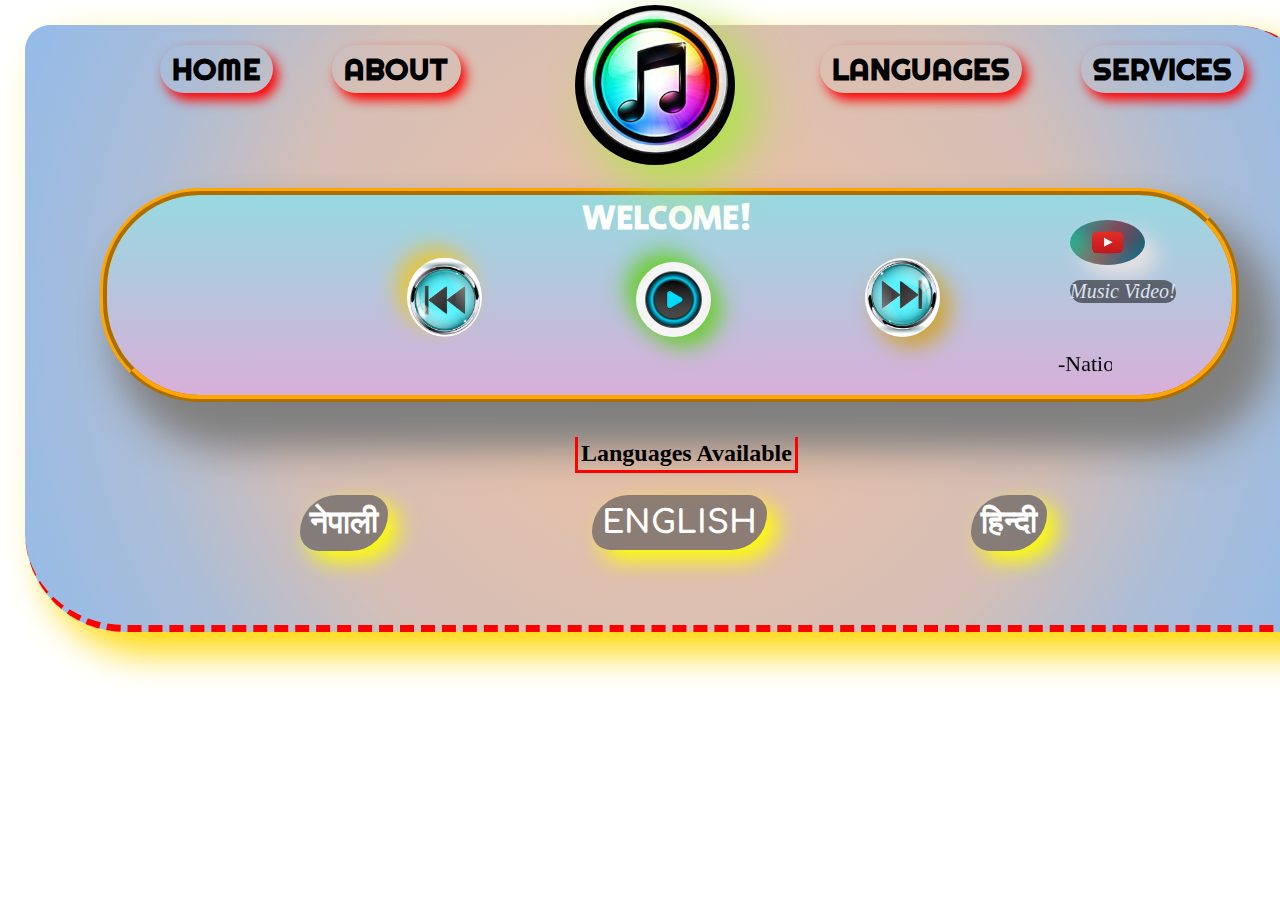
==== index.html @ 45af14a0 "Add files via upload" ====
<!DOCTYPE html>
<html lang="en">
    <head>
        <meta charset="UTF-8">
        <meta http-equiv="X-UA-Compatible" content="IE=edge">
        <meta name="viewport" content="width=device-width, initial-scale=1.0">
        <title> (: PLAY THE MUSIC :) </title>
        <link rel="shortcut icon" href="img/music logo.ico" type="image/x-icon">
    <link rel="stylesheet" href="style.css">
</head>

<body onload="Myfuc()">
    <div id="load">
        <img class="load" src="/img/loaf.gif" alt="loading!!">
        <marquee class="mar" behavior="alternate" direction="right">LOADING</marquee>
    </div>
    <div id="first">
        <div id="nav">
            <ul>
                <a href="#index.html" target="blank" title="HOME"><li>HOME</li></a>              
                <a href="https://www.google.com" target="blank" title="ABOUT"><li>ABOUT</li></a> 
                <a href="/html/lang.html" target="blank" title="LANGUAGES"><li>LANGUAGES</li></a>              
                <a href="/html/services.html" target="blank" title="SERVICES"><li>SERVICES</li></a>              
            </ul>
            <img id="logo" src="/img/music logo.jpg" alt="LOGO">             
        </div>
        <div id="song">
            <b>WELCOME!</b>
            <img class="control con1" src="/img/nextprivious.jpg" title="Prev.." >
            <img class="control" id="con2" src="/img/play.jpg" title="Play / Pause" >
            <img class="control con3" src="/img/nextprivious.jpg" title="Next" >
            <img id="gif" src="/img/gif_song.gif" >
            <marquee id="title" behavior="scroll" direction="left"> -National Anthem Of Nepal- (नेपालको राष्ट्रिय गान) </marquee>
            <a href="https://www.youtube.com/watch?v=4OEVlkZRv0Y&t=5s" target="blank"><img id="replay" src="/img/repaly.jpg" alt="replay"></a>
            <i>Music Video!</i>
        </div>
        <audio controls id="audio">
            <source src="/audio/National Anthem of Nepal (नेपालको राष्ट्रिय गान) with Lyrics.mp3">
        </audio>
        <div id="lang">
            <h2 style="font-family: Cambria, Cochin, Georgia, Times, 'Times New Roman', serif; border: 3px solid red; width:fit-content;padding: 3px; border-top: none; ">Languages Available</h2>
            <div class="lang1">
            <a  href="/html/nep.html" title="NEPALI"><h1>नेपाली</h1></a>
            <a  href="/html/eng.html" title="ENGLISH"><h1 class="b">ENGLISH</h1></a>
            <a href="/html/hin.html" title="HINDI"><h1>हिन्दी</h1></a>
            </div>
        </div>
        
    </div>

</body>


<script src="script.js"></script>
</html>
---- style.css ----
@import url('https://fonts.googleapis.com/css2?family=Comfortaa:wght@700&family=Fjalla+One&family=Pushster&family=Righteous&family=Secular+One&display=swap');
*{margin: 0;padding: 0;}
#first{
    width: 1300px;
    height: 600px;
    box-shadow: 20px 20px 37px gold;
    border-radius: 25px 100px;
    margin: 25px;
    background: radial-gradient(circle, rgba(238,174,202,1) 0%, rgba(242,193,160,1) 0%, rgba(212,191,183,1) 56%, rgba(172,189,214,1) 76%, rgba(148,187,233,1) 100%);    overflow: hidden;
    border-bottom: 7px red dashed;
    border-right: 7px red dashed;
}
li{
    font-size:30px;
    display: inline-block;
    font-weight: 1000;
    font-style: bold;
    font-family: 'Righteous', cursive;
    box-shadow: 5px 7px 12px red;
    border-radius: 25px;
    padding: 5px 12px;
    margin:20px 20px;
    cursor: pointer;
    color: black;
}
li:nth-child(1){
    margin-left: 135px;
}
li:nth-child(3){
    margin-left: 330px;
    
}
a:nth-child(3){
    margin-left: 200px;
}
a:nth-child(4){
    margin-left: -100px;
}
a:nth-child(2){
    margin-left: -100px;
}

li:active{
    background: black;
    color: white;
}
#logo{
    position: absolute;
    top: 5px;
    left: 575px;
    width: 160px;
    border-radius: 50%;
    box-shadow: 20px 20px 50px rgb(173, 228, 70);
    animation: rotate 10s linear 0s infinite;
}
#logo:hover{
    animation:none;
    
}
@keyframes rotate{
    0%{
        transform: rotate(0deg);
    }
    20%{
        transform: rotate(90deg);
    }
    50%{
        transform: rotate(180deg);
    }
    70%{
        transform: rotate(270deg);
    }
    100%{
        transform: rotate(360deg);
    }
}
li:hover{
    border-radius: 10%;
    box-shadow: 20px 20px 50px rgb(230, 255, 9),-20px -20px 50px rgb(255, 9, 152);
    border: 2px solid black;
    font-size: 32px;
    transition: 0.3s;
    
}
#song{
    width: 1125px;
    height: 200px;
    margin: 75px 75px;
    background-color: #D9AFD9;
    background-image: linear-gradient(0deg, #D9AFD9 0%, #97D9E1 100%);
    border: 7px ridge rgb(255, 166, 0);
    border-radius: 100px;
    overflow: hidden;
    
    box-shadow: 20px 30px 40px grey,30px 40px 50px grey;
    
}
b:nth-child(1){
    margin: 30px 475px;
    font-size: 33px;
    font-family: 'Secular One', sans-serif;
    color: white;
}
.control{
    width: 75px;
    margin-left: 150px;
    border-radius: 50%;
    margin-top: 15px;
    cursor: pointer;
}
.con1{
    margin-left: 300px;
    box-shadow: 10px 10px 22px rgb(230, 198, 58);
    transform: rotate(180deg);
}
.con3{
    box-shadow: 10px 10px 22px rgb(206, 164, 49);
}
#con2{
    box-shadow: 10px 10px 22px rgb(107, 206, 49),-10px -10px 22px rgb(107, 206, 49);

}
.con1:hover,.con3:hover{
    box-shadow: 10px 10px 22px rgb(46, 179, 202);
    transition: 0.2s;
}
#con2:hover{
    box-shadow: 10px 10px 22px rgb(206, 49, 70),-10px -10px 22px rgb(91, 49, 206);

}
#gif{
    position: absolute;
    top: 230px;
    box-shadow: 20px 20px 40px rgb(61, 57, 57);
    border: 5px white dashed;
    left: 150px;
    width: 170px;
    border-radius: 50%;
    display: none;
    z-index: 2000;
}
#title{
  
    margin: 10px 120px;
    font: 22px cursive;
}
#audio{
    position: absolute;
    width: 500px;
    top: 380px;
    left: 420px;
    border-radius: 20%;
    display: none;
    box-shadow: 5px 5px 20px rgb(47, 255, 255),-5px -5px 20px rgb(255, 182, 47);
}

#replay{
    border-radius: 50%;
    position: absolute;
    top: 220px;
    left: 1070px;
    width: 75px;
    box-shadow: 12px 12px 20px rgb(233, 226, 226);
    cursor: pointer;
}
#replay:hover{
    box-shadow: 12px 12px 20px rgb(211, 0, 63);
    border: 5px dotted black;
    transition: 0.3s;
    width: 75px;

    
}
#lang{
    margin-top: -40px;
    margin-left: 550px;
    
}
#song i{
    background: black;
    color: white;
    position: absolute;
    top: 280px;
    left: 1070px;
    font-size: 20px;
    border-radius: 30px 40px;
    opacity: 50%;
    
}
#lang h1{
    padding: 10px;
    display:inline-block;
    
    background-color: rgba(73, 73, 73, 0.568);
    box-shadow: 10px 10px 22px yellow;
    border-radius: 40px 20px;
    font-family: 'Comfortaa', cursive;
    color: rgb(255, 255, 255);
    cursor: pointer;
   
    border: 5px 0px;
}
.lang1{
    margin-left: -275px;
    margin-top: 22px;
}
#lang h1:hover{
    background: transparent;
    color: rgb(130, 0, 33);
    box-shadow: 7px 7px 7px rgb(130, 0, 113);
    border: 2px solid black;
    transition: 0.2s;
}
#lang h1:active{background-color: indigo;}
    .b{
        margin-left: 300px;
    }
    #load{
        z-index: 9;
        background: rgba(255, 0, 0, 0.671);
        width: 100vw;
        position: absolute;
        top: 0px;
        left: 0px;
    }
.load{
    border-radius: 500px;
    width: 500px;
    height: 100vh;
    z-index: 99999;
    margin-left: 400px;

}
.mar{
    position: absolute;
    top: 300px;
    left: 550px;
    width: 200px;
    font-family: cursive;
    color: ivory;
    font-size: 30px;
}
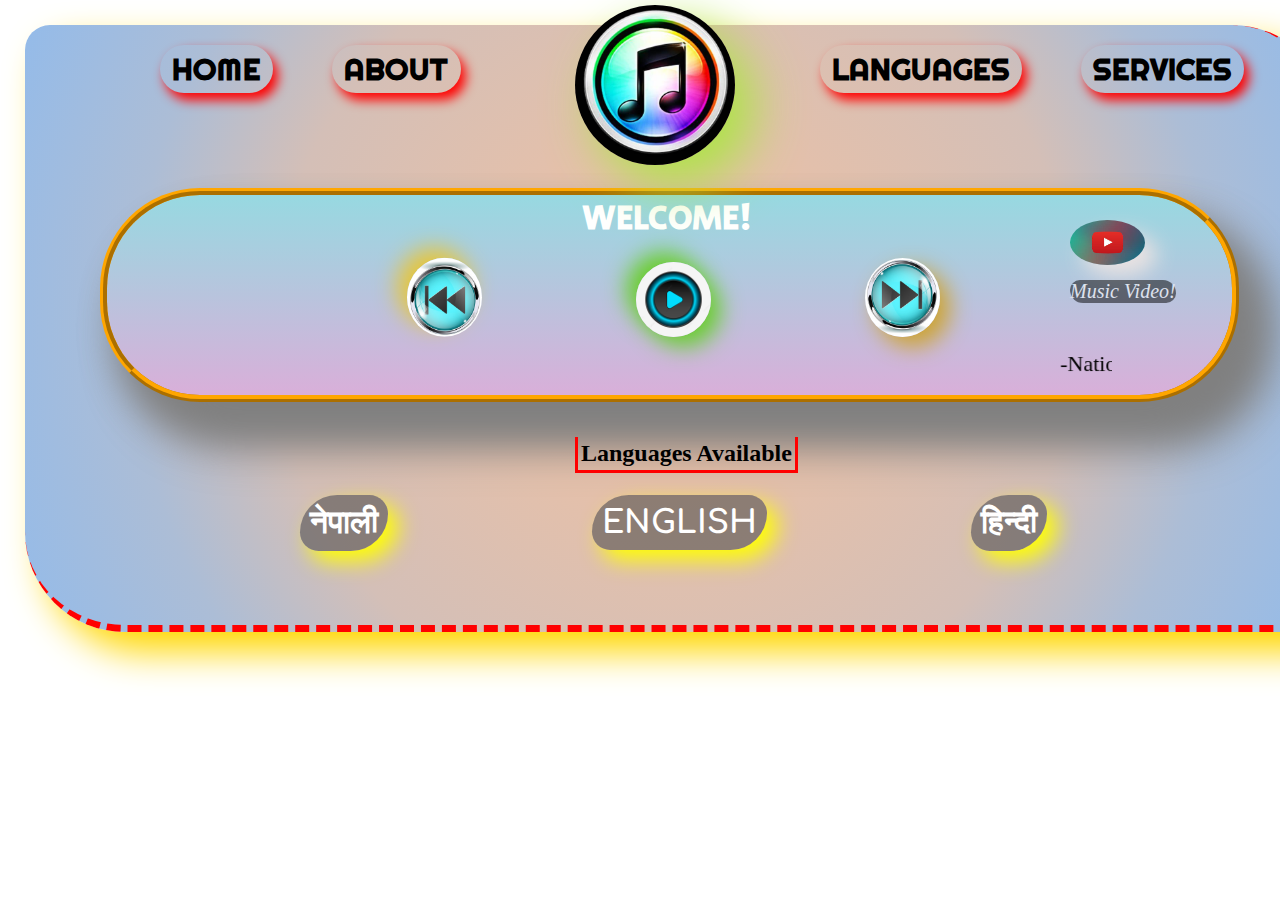
==== commit caed9350: "Add files via upload" ====
--- a/index.html
+++ b/index.html
@@ -11,7 +11,7 @@
 
 <body onload="Myfuc()">
     <div id="load">
-        <img class="load" src="/img/loaf.gif" alt="loading!!">
+        <img class="load" src="img/loaf.gif" alt="loading!!">
         <marquee class="mar" behavior="alternate" direction="right">LOADING</marquee>
     </div>
     <div id="first">
@@ -19,30 +19,30 @@
             <ul>
                 <a href="#index.html" target="blank" title="HOME"><li>HOME</li></a>              
                 <a href="https://www.google.com" target="blank" title="ABOUT"><li>ABOUT</li></a> 
-                <a href="/html/lang.html" target="blank" title="LANGUAGES"><li>LANGUAGES</li></a>              
-                <a href="/html/services.html" target="blank" title="SERVICES"><li>SERVICES</li></a>              
+                <a href="lang.html" target="blank" title="LANGUAGES"><li>LANGUAGES</li></a>              
+                <a href="services.html" target="blank" title="SERVICES"><li>SERVICES</li></a>              
             </ul>
-            <img id="logo" src="/img/music logo.jpg" alt="LOGO">             
+            <img id="logo" src="img/music logo.jpg" alt="LOGO">             
         </div>
         <div id="song">
             <b>WELCOME!</b>
-            <img class="control con1" src="/img/nextprivious.jpg" title="Prev.." >
-            <img class="control" id="con2" src="/img/play.jpg" title="Play / Pause" >
-            <img class="control con3" src="/img/nextprivious.jpg" title="Next" >
-            <img id="gif" src="/img/gif_song.gif" >
+            <img class="control con1" src="img/nextprivious.jpg" title="Prev.." >
+            <img class="control" id="con2" src="img/play.jpg" title="Play / Pause" >
+            <img class="control con3" src="img/nextprivious.jpg" title="Next" >
+            <img id="gif" src="img/gif_song.gif" >
             <marquee id="title" behavior="scroll" direction="left"> -National Anthem Of Nepal- (नेपालको राष्ट्रिय गान) </marquee>
-            <a href="https://www.youtube.com/watch?v=4OEVlkZRv0Y&t=5s" target="blank"><img id="replay" src="/img/repaly.jpg" alt="replay"></a>
+            <a href="https://www.youtube.com/watch?v=4OEVlkZRv0Y&t=5s" target="blank"><img id="replay" src="img/repaly.jpg" alt="replay"></a>
             <i>Music Video!</i>
         </div>
         <audio controls id="audio">
-            <source src="/audio/National Anthem of Nepal (नेपालको राष्ट्रिय गान) with Lyrics.mp3">
+            <source src="audio/National Anthem of Nepal (नेपालको राष्ट्रिय गान) with Lyrics.mp3">
         </audio>
         <div id="lang">
             <h2 style="font-family: Cambria, Cochin, Georgia, Times, 'Times New Roman', serif; border: 3px solid red; width:fit-content;padding: 3px; border-top: none; ">Languages Available</h2>
             <div class="lang1">
-            <a  href="/html/nep.html" title="NEPALI"><h1>नेपाली</h1></a>
-            <a  href="/html/eng.html" title="ENGLISH"><h1 class="b">ENGLISH</h1></a>
-            <a href="/html/hin.html" title="HINDI"><h1>हिन्दी</h1></a>
+            <a  href="nep.html" title="NEPALI"><h1>नेपाली</h1></a>
+            <a  href="eng.html" title="ENGLISH"><h1 class="b">ENGLISH</h1></a>
+            <a href="hin.html" title="HINDI"><h1>हिन्दी</h1></a>
             </div>
         </div>
         
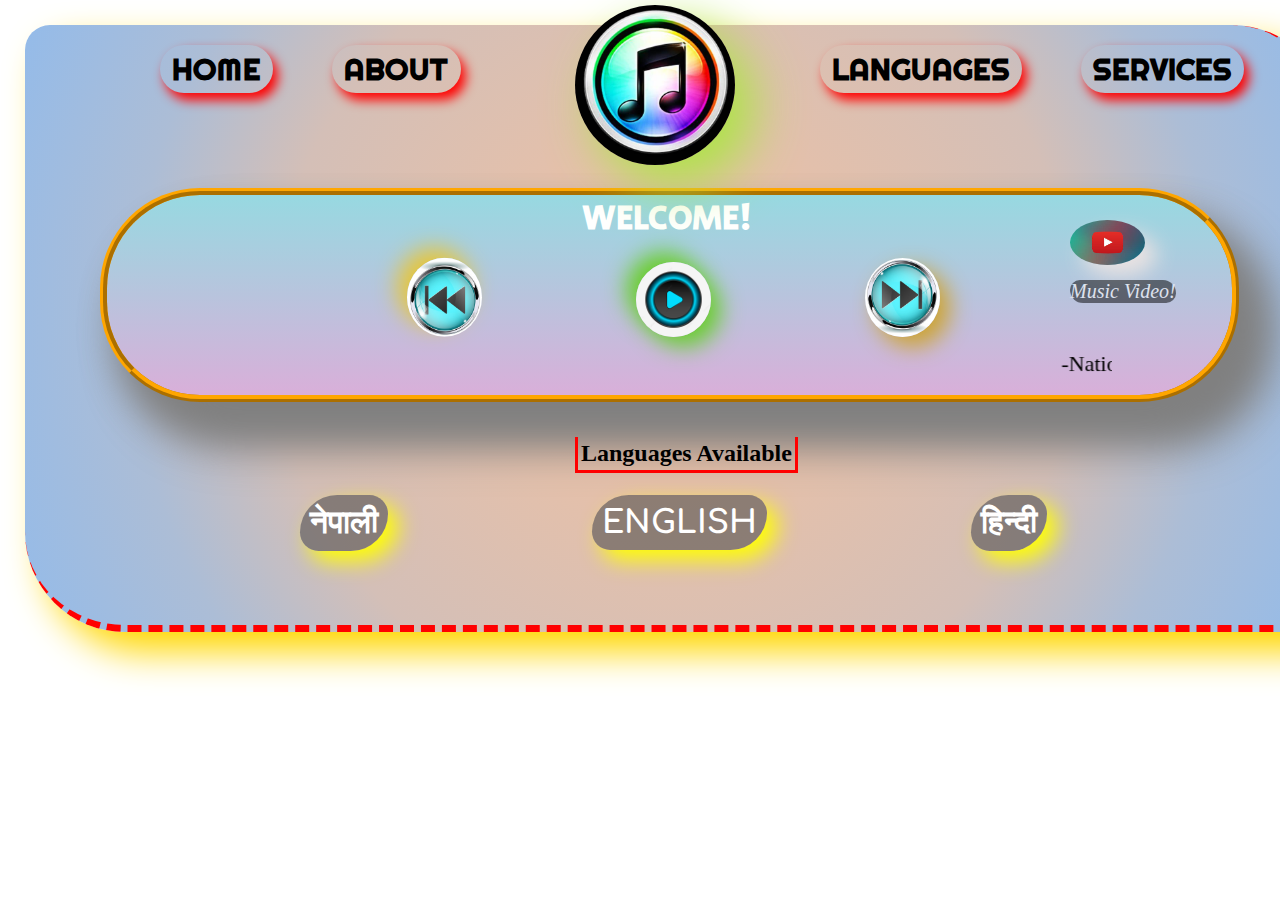
==== commit be65cb51: "Add files via upload" ====
--- a/index.html
+++ b/index.html
@@ -5,13 +5,13 @@
         <meta http-equiv="X-UA-Compatible" content="IE=edge">
         <meta name="viewport" content="width=device-width, initial-scale=1.0">
         <title> (: PLAY THE MUSIC :) </title>
-        <link rel="shortcut icon" href="img/music logo.ico" type="image/x-icon">
-    <link rel="stylesheet" href="style.css">
+        <link rel="shortcut icon" href="winter/img/music logo.ico" type="image/x-icon">
+    <link rel="stylesheet" href="winter/style.css">
 </head>
 
 <body onload="Myfuc()">
     <div id="load">
-        <img class="load" src="img/loaf.gif" alt="loading!!">
+        <img class="load" src="winter/img/loaf.gif" alt="loading!!">
         <marquee class="mar" behavior="alternate" direction="right">LOADING</marquee>
     </div>
     <div id="first">
@@ -19,30 +19,30 @@
             <ul>
                 <a href="#index.html" target="blank" title="HOME"><li>HOME</li></a>              
                 <a href="https://www.google.com" target="blank" title="ABOUT"><li>ABOUT</li></a> 
-                <a href="lang.html" target="blank" title="LANGUAGES"><li>LANGUAGES</li></a>              
-                <a href="services.html" target="blank" title="SERVICES"><li>SERVICES</li></a>              
+                <a href="winter/lang.html" target="blank" title="LANGUAGES"><li>LANGUAGES</li></a>              
+                <a href="winter/services.html" target="blank" title="SERVICES"><li>SERVICES</li></a>              
             </ul>
-            <img id="logo" src="img/music logo.jpg" alt="LOGO">             
+            <img id="logo" src="winter/img/music logo.jpg" alt="LOGO">             
         </div>
         <div id="song">
             <b>WELCOME!</b>
-            <img class="control con1" src="img/nextprivious.jpg" title="Prev.." >
-            <img class="control" id="con2" src="img/play.jpg" title="Play / Pause" >
-            <img class="control con3" src="img/nextprivious.jpg" title="Next" >
-            <img id="gif" src="img/gif_song.gif" >
+            <img class="control con1" src="winter/img/nextprivious.jpg" title="Prev.." >
+            <img class="control" id="con2" src="winter/img/play.jpg" title="Play / Pause" >
+            <img class="control con3" src="winter/img/nextprivious.jpg" title="Next" >
+            <img id="gif" src="winter/img/gif_song.gif" >
             <marquee id="title" behavior="scroll" direction="left"> -National Anthem Of Nepal- (नेपालको राष्ट्रिय गान) </marquee>
-            <a href="https://www.youtube.com/watch?v=4OEVlkZRv0Y&t=5s" target="blank"><img id="replay" src="img/repaly.jpg" alt="replay"></a>
+            <a href="https://www.youtube.com/watch?v=4OEVlkZRv0Y&t=5s" target="blank"><img id="replay" src="winter/img/repaly.jpg" alt="replay"></a>
             <i>Music Video!</i>
         </div>
         <audio controls id="audio">
-            <source src="audio/National Anthem of Nepal (नेपालको राष्ट्रिय गान) with Lyrics.mp3">
+            <source src="winter/audio/National Anthem of Nepal (नेपालको राष्ट्रिय गान) with Lyrics.mp3">
         </audio>
         <div id="lang">
             <h2 style="font-family: Cambria, Cochin, Georgia, Times, 'Times New Roman', serif; border: 3px solid red; width:fit-content;padding: 3px; border-top: none; ">Languages Available</h2>
             <div class="lang1">
-            <a  href="nep.html" title="NEPALI"><h1>नेपाली</h1></a>
-            <a  href="eng.html" title="ENGLISH"><h1 class="b">ENGLISH</h1></a>
-            <a href="hin.html" title="HINDI"><h1>हिन्दी</h1></a>
+            <a  href="winter/nep.html" title="NEPALI"><h1>नेपाली</h1></a>
+            <a  href="winter/eng.html" title="ENGLISH"><h1 class="b">ENGLISH</h1></a>
+            <a href="winter/hin.html" title="HINDI"><h1>हिन्दी</h1></a>
             </div>
         </div>
         
@@ -51,5 +51,5 @@
 </body>
 
 
-<script src="script.js"></script>
+<script src="winter/script.js"></script>
 </html>--- a/winter/style.css
+++ b/winter/style.css
@@ -0,0 +1,243 @@
+@import url('https://fonts.googleapis.com/css2?family=Comfortaa:wght@700&family=Fjalla+One&family=Pushster&family=Righteous&family=Secular+One&display=swap');
+*{margin: 0;padding: 0;}
+#first{
+    width: 1300px;
+    height: 600px;
+    box-shadow: 20px 20px 37px gold;
+    border-radius: 25px 100px;
+    margin: 25px;
+    background: radial-gradient(circle, rgba(238,174,202,1) 0%, rgba(242,193,160,1) 0%, rgba(212,191,183,1) 56%, rgba(172,189,214,1) 76%, rgba(148,187,233,1) 100%);    overflow: hidden;
+    border-bottom: 7px red dashed;
+    border-right: 7px red dashed;
+}
+li{
+    font-size:30px;
+    display: inline-block;
+    font-weight: 1000;
+    font-style: bold;
+    font-family: 'Righteous', cursive;
+    box-shadow: 5px 7px 12px red;
+    border-radius: 25px;
+    padding: 5px 12px;
+    margin:20px 20px;
+    cursor: pointer;
+    color: black;
+}
+li:nth-child(1){
+    margin-left: 135px;
+}
+li:nth-child(3){
+    margin-left: 330px;
+    
+}
+a:nth-child(3){
+    margin-left: 200px;
+}
+a:nth-child(4){
+    margin-left: -100px;
+}
+a:nth-child(2){
+    margin-left: -100px;
+}
+
+li:active{
+    background: black;
+    color: white;
+}
+#logo{
+    position: absolute;
+    top: 5px;
+    left: 575px;
+    width: 160px;
+    border-radius: 50%;
+    box-shadow: 20px 20px 50px rgb(173, 228, 70);
+    animation: rotate 10s linear 0s infinite;
+}
+#logo:hover{
+    animation:none;
+    
+}
+@keyframes rotate{
+    0%{
+        transform: rotate(0deg);
+    }
+    20%{
+        transform: rotate(90deg);
+    }
+    50%{
+        transform: rotate(180deg);
+    }
+    70%{
+        transform: rotate(270deg);
+    }
+    100%{
+        transform: rotate(360deg);
+    }
+}
+li:hover{
+    border-radius: 10%;
+    box-shadow: 20px 20px 50px rgb(230, 255, 9),-20px -20px 50px rgb(255, 9, 152);
+    border: 2px solid black;
+    font-size: 32px;
+    transition: 0.3s;
+    
+}
+#song{
+    width: 1125px;
+    height: 200px;
+    margin: 75px 75px;
+    background-color: #D9AFD9;
+    background-image: linear-gradient(0deg, #D9AFD9 0%, #97D9E1 100%);
+    border: 7px ridge rgb(255, 166, 0);
+    border-radius: 100px;
+    overflow: hidden;
+    
+    box-shadow: 20px 30px 40px grey,30px 40px 50px grey;
+    
+}
+b:nth-child(1){
+    margin: 30px 475px;
+    font-size: 33px;
+    font-family: 'Secular One', sans-serif;
+    color: white;
+}
+.control{
+    width: 75px;
+    margin-left: 150px;
+    border-radius: 50%;
+    margin-top: 15px;
+    cursor: pointer;
+}
+.con1{
+    margin-left: 300px;
+    box-shadow: 10px 10px 22px rgb(230, 198, 58);
+    transform: rotate(180deg);
+}
+.con3{
+    box-shadow: 10px 10px 22px rgb(206, 164, 49);
+}
+#con2{
+    box-shadow: 10px 10px 22px rgb(107, 206, 49),-10px -10px 22px rgb(107, 206, 49);
+
+}
+.con1:hover,.con3:hover{
+    box-shadow: 10px 10px 22px rgb(46, 179, 202);
+    transition: 0.2s;
+}
+#con2:hover{
+    box-shadow: 10px 10px 22px rgb(206, 49, 70),-10px -10px 22px rgb(91, 49, 206);
+
+}
+#gif{
+    position: absolute;
+    top: 230px;
+    box-shadow: 20px 20px 40px rgb(61, 57, 57);
+    border: 5px white dashed;
+    left: 150px;
+    width: 170px;
+    border-radius: 50%;
+    display: none;
+    z-index: 2000;
+}
+#title{
+  
+    margin: 10px 120px;
+    font: 22px cursive;
+}
+#audio{
+    position: absolute;
+    width: 500px;
+    top: 380px;
+    left: 420px;
+    border-radius: 20%;
+    display: none;
+    box-shadow: 5px 5px 20px rgb(47, 255, 255),-5px -5px 20px rgb(255, 182, 47);
+}
+
+#replay{
+    border-radius: 50%;
+    position: absolute;
+    top: 220px;
+    left: 1070px;
+    width: 75px;
+    box-shadow: 12px 12px 20px rgb(233, 226, 226);
+    cursor: pointer;
+}
+#replay:hover{
+    box-shadow: 12px 12px 20px rgb(211, 0, 63);
+    border: 5px dotted black;
+    transition: 0.3s;
+    width: 75px;
+
+    
+}
+#lang{
+    margin-top: -40px;
+    margin-left: 550px;
+    
+}
+#song i{
+    background: black;
+    color: white;
+    position: absolute;
+    top: 280px;
+    left: 1070px;
+    font-size: 20px;
+    border-radius: 30px 40px;
+    opacity: 50%;
+    
+}
+#lang h1{
+    padding: 10px;
+    display:inline-block;
+    
+    background-color: rgba(73, 73, 73, 0.568);
+    box-shadow: 10px 10px 22px yellow;
+    border-radius: 40px 20px;
+    font-family: 'Comfortaa', cursive;
+    color: rgb(255, 255, 255);
+    cursor: pointer;
+   
+    border: 5px 0px;
+}
+.lang1{
+    margin-left: -275px;
+    margin-top: 22px;
+}
+#lang h1:hover{
+    background: transparent;
+    color: rgb(130, 0, 33);
+    box-shadow: 7px 7px 7px rgb(130, 0, 113);
+    border: 2px solid black;
+    transition: 0.2s;
+}
+#lang h1:active{background-color: indigo;}
+    .b{
+        margin-left: 300px;
+    }
+    #load{
+        z-index: 9;
+        background: rgba(255, 0, 0, 0.671);
+        width: 100vw;
+        position: absolute;
+        top: 0px;
+        left: 0px;
+    }
+.load{
+    border-radius: 500px;
+    width: 500px;
+    height: 100vh;
+    z-index: 99999;
+    margin-left: 400px;
+
+}
+.mar{
+    position: absolute;
+    top: 300px;
+    left: 550px;
+    width: 200px;
+    font-family: cursive;
+    color: ivory;
+    font-size: 30px;
+}
+   